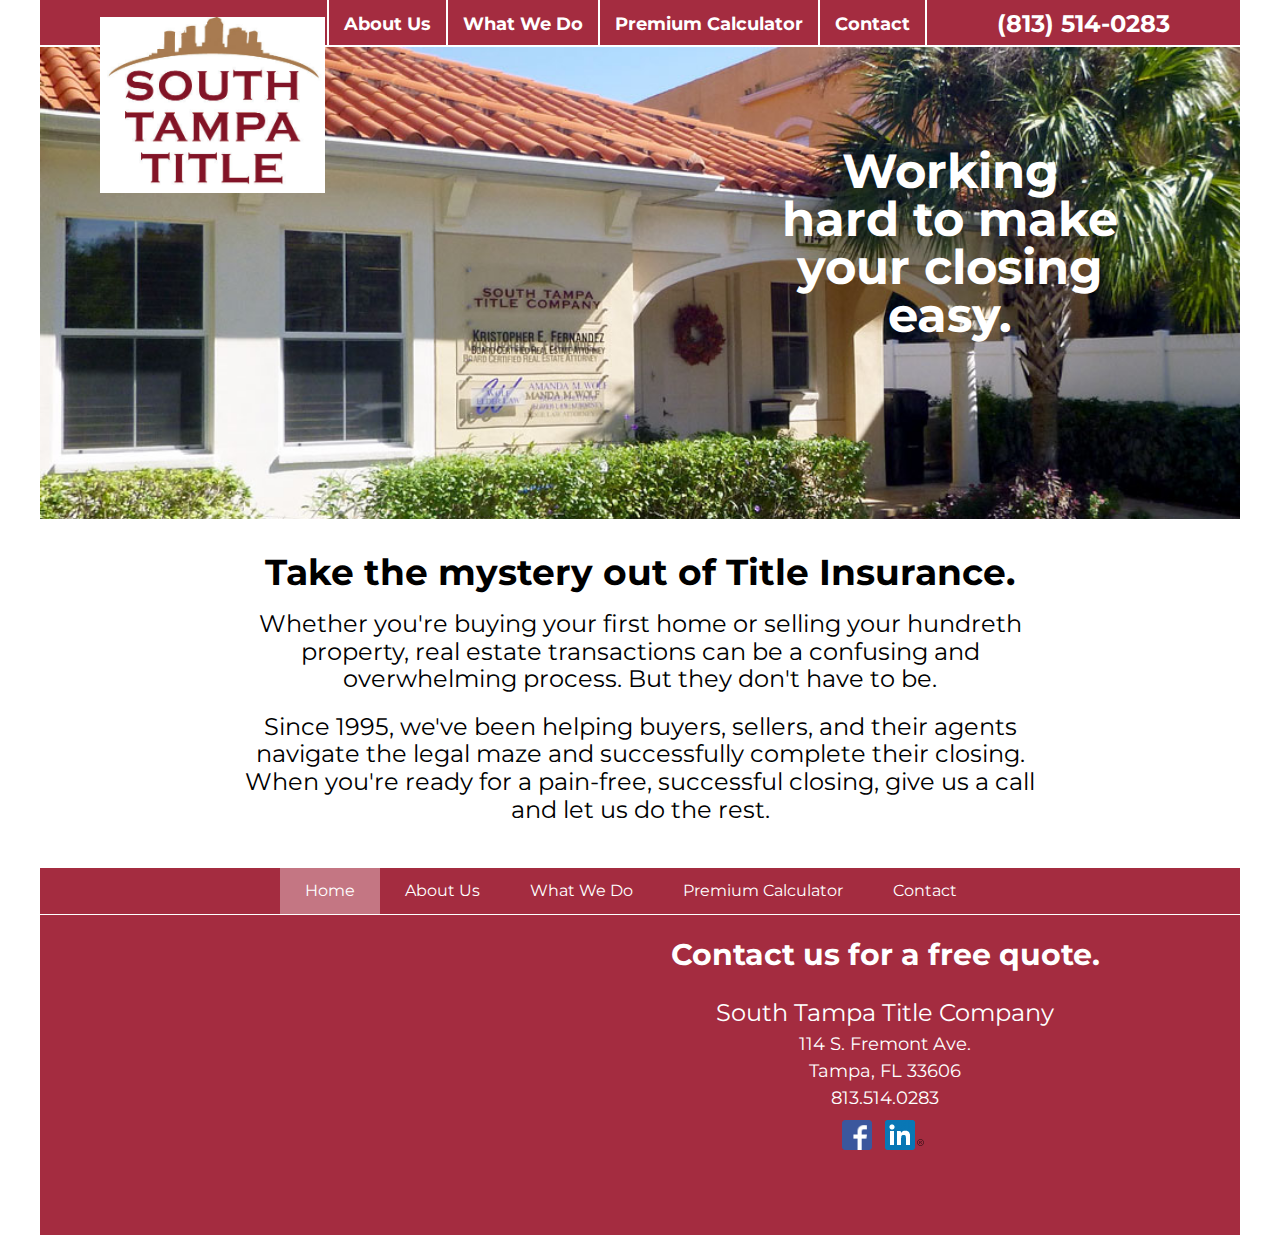
==== index.html @ ff05ab29 "Throwing moms old site in a repo so I can track updates" ====
<!DOCTYPE html>
<html lang="en">
  <head>
    <meta name="viewport" content="width=device-width,initial-scale=1">
    <meta http-equiv="Content-Type" content="text/html; charset=utf-8">
    <meta name="description" content="South Tampa Title is a full-service Title Company that has been serving the Tampa Bay area since 1995.">
    <!--[if lt IE 9]>
    <script src="dist/html5shiv.js"></script>
    <![endif]-->
    <link href='http://fonts.googleapis.com/css?family=Montserrat:400,700' rel='stylesheet' type='text/css'>
    <link rel="stylesheet" type="text/css" href="style/style.css">  
    <title>South Tampa Title. Working hard to make your closing easy.</title>
  </head>
  <body>
    <div id="main">

      <header>
      <a id="headerlogo" href="index.html"><img src="imgs/sttlogo.jpg" id="logo" alt="STT-logo"></a>
      <div class="box-shadow-menu"></div>
      <div id="phone">(813) 514-0283</div>
        <div id="nav">

          <ul>
            <li><a href="about.html">About Us</a></li>
            <li><a href="whatwedo.html">What We Do</a></li>
<li><a href="calculator.html">Premium Calculator</a></li>            <li><a href="contact.html">Contact</a></li>
          </ul>
        </div>
        </header>

      <section class="hero" id="indexHero">
      <p>Working hard to make your closing easy.</p>
      <img src="imgs/indexhero.jpg" alt="South Tampa Title Offices">
      
      </section>
      <section id="content">
      <h1>Take the mystery out of Title Insurance.</h1>
      <p>Whether you're buying your first home or selling your hundreth property, real estate transactions can be a confusing and overwhelming process. But they don't have to be.</p>
      <p>Since 1995, we've been helping buyers, sellers, and their agents navigate the legal maze and successfully complete their closing. When you're ready for a pain-free, successful closing, give us a call and let us do the rest.</p>
      </section>

      <footer>
      <div id="footmenu-wrap">
      <ul>
        <li class="selected"><a href="index.html">Home</a></li>
        <li><a href="about.html">About Us</a></li>
        <li><a href="whatwedo.html">What We Do</a></li>
<li><a href="calculator.html">Premium Calculator</a></li>        <li><a href="contact.html">Contact</a></li>
      </ul>
    </div>
        <section id="map">
        <iframe width="410" height="240" frameborder="0" scrolling="no" marginheight="0" marginwidth="0"
  src="https://maps.google.com/maps?f=q&amp;source=s_q&amp;hl=en&amp;geocode=&amp;q=114+S+Fremont+Ave,+Tampa,+FL&amp;aq=0&amp;oq=114+s+fremont+ave+ta&amp;sll=40.697488,-73.979681&amp;sspn=0.598674,1.352692&amp;ie=UTF8&amp;hq=&amp;hnear=114+S+Fremont+Ave,+Tampa,+Florida+33606&amp;t=m&amp;ll=27.943915,-82.478571&amp;spn=0.018198,0.035105&amp;z=14&amp;iwloc=A&amp;output=embed"></iframe> 
        <div id="addressBlock">
          <h3>Contact us for a free quote.</h1>
          <address>South Tampa Title Company
            <br>114 S. Fremont Ave.
            <br>Tampa, FL 33606
            <br>813.514.0283
            </address>
            <a href="http://www.facebook.com/SouthTampaTitle"><img class="icon" src="imgs/FB-f-Logo__blue_29.png" alt="facebook_icon"></a>
            <a href="http://www.linkedin.com/company/south-tampa-title"><img  class="icon" src="imgs/Linkedin-30px-R.png" alt="linkedin_icon"></a>
        </div>
        </section>
        </footer>

    </div>
    <script type="text/javascript">
      var icon = document.getElementsByClassName('box-shadow-menu')[0];
      var menu = document.getElementById('nav');
      icon.addEventListener('click', function(){ 
          menu.style.display == 'none' ? menu.style.display = 'block' : menu.style.display = 'none';
          

          });
        </script>   
        <script type="text/javascript">
  (function(i,s,o,g,r,a,m){i['GoogleAnalyticsObject']=r;i[r]=i[r]||function(){
  (i[r].q=i[r].q||[]).push(arguments)},i[r].l=1*new Date();a=s.createElement(o),
  m=s.getElementsByTagName(o)[0];a.async=1;a.src=g;m.parentNode.insertBefore(a,m)
  })(window,document,'script','//www.google-analytics.com/analytics.js','ga');

  ga('create', 'UA-47907268-1', 'southtampatitle.com');
  ga('send', 'pageview');

</script>
  </body>
</html>
---- style/style.css ----
/* http://meyerweb.com/eric/tools/css/reset/ 
   v2.0 | 20110126
   License: none (public domain)
*/

html, body, div, span, applet, object, iframe,
h1, h2, h3, h4, h5, h6, p, blockquote, pre,
a, abbr, acronym, address, big, cite, code,
del, dfn, em, img, ins, kbd, q, s, samp,
small, strike, strong, sub, sup, tt, var,
b, u, i, center,
dl, dt, dd, ol, ul, li,
fieldset, form, label, legend,
table, caption, tbody, tfoot, thead, tr, th, td,
article, aside, canvas, details, embed, 
figure, figcaption, footer, header, hgroup, 
menu, nav, output, ruby, section, summary,
time, mark, audio, video {
	margin: 0;
	padding: 0;
	border: 0;
	font-size: 100%;
	font: inherit;
	vertical-align: baseline;
}
/* HTML5 display-role reset for older browsers */
article, aside, details, figcaption, figure, 
footer, header, hgroup, menu, nav, section {
	display: block;
}
body {
	line-height: 1;
}
ol, ul {
	list-style: none;
}

/* End Resets */ 
#main {
  max-width:1200px;
  margin: 0 auto;
  font-family: 'Montserrat', sans-serif;
}

header {
  position:relative;
  font-weight: bold;
  font-size: 24px;
  background-color:#a42c40;
  color:#ffffff;
  height:45px;
  overflow:visible;  
  text-align:right;
  z-index:2;
}

#headerlogo {
  position:absolute;
  top:17px;
  left:60px;
}

#logo {
  width:225px;
}

#nav {
  float:right;
}
#nav li {
  float: left;
  border-left:2px solid #fff;
}
#nav li:last-child {
  border-right: 2px solid #fff;
}

#nav li.selected {
  background-color:#c47683;
}

#nav li:hover {
  background-color:#c47683 !important;
}

#nav li a {
  font-size: 18px;
  color:#ffffff;
  text-decoration: none;
  display:inline-block;
  padding: 15px 15px 12px 15px;
}

#phone {
  float:right;
  margin: 12px 70px 0px 70px; 
}

.hero {
  clear:right;
  max-width:1200px;
  margin-top: 2px;
  vertical-align:top;
  max-height:472px;
  overflow:hidden;
  position:relative;
  z-index:1;
}
.hero img {
  width:100%;
}
.hero p{
  position:absolute;
  top:10px;
  right:0px;
  font-weight:bold;
  font-size:48px;
  width:340px;
  color:#ffffff;
  margin: 90px 10% 0 0;
}
small{
  font-size:small;
}
.currencyinput {
  border: 1px solid #e6e6e6;
  padding: 5px 5px;
  margin: 8px 0px;
}
.currencyinput input {
  border: 0;
  width: 70%;
  padding: 5px 5px;
  margin: 8px 0px;
  box-sizing: border-box;
}
button{
  vertical-align:baseline;
  font-size:100%;
}

input[type=button], input[type=sumbit], input[type=reset]{
  background-color: #a42c40;
  color:#ffffff;
  border:1px solid #e6e6e6;
  padding:5px;
  margin: 15px 35px 15px;
  font-size: 17px;  
}
table.center{
  width:500px;
  margin-left:auto;
  margin-right:auto;
}
body {text-align:center;}
#content {
  text-align:center;
  color:#000000;
  max-width:962px;
  margin: 0 auto;
}

#content h1{
  font-size:36px;
  font-weight:bold;
  margin-top:35px;
}

#content p {
  font-size: 24px;
  max-width:800px;
  font-weight:normal;
  margin: 0 auto;
  padding-top: 20px;
  line-height:1.15;
}
#content ul {
  margin:0 auto;
  max-width:962px;
  display:inline-table;
}

#content ul li {
  float:left;  
  width: 240px;
  padding:10px 40px;
}

#content ul li p {
  font-size:15px;
  width:240px;
  padding-top:10px;
  font-weight:normal;
}

#content ul li p:first-line {
  font-size:22px;
}

footer {
  clear:both;
  background-color: #a42c40;
  margin-top:45px;
}

footer ul {
  margin: 0 auto;
  max-width:720px;
}

footer li {
  float:left;
}
footer li:hover {
  background-color:#c47683;
}

footer li a {
  text-decoration:none;
  color:#ffffff;
  padding: 15px 25px;
  display: inline-block;
}

footer li.selected {
  background-color:#c47683;
}

#map {
  max-width:962px;
  margin: 0 auto;
  clear:both;
  padding:25px 0 55px 0;
  overflow:hidden;
}

#map iframe {
  padding:0px 40px;
  float:left;
}

#addressBlock {
  color:#ffffff;
}
#addressBlock {
  font-size:30px;
  font-weight:bold;
}
address {
  font-weight:normal; 
  padding-top:25px;
  line-height:1.5;
  font-size:18px;
}
#addressBlock address:first-line{
  font-size:24px;
}
.icon {
  height:30px;
  padding-top:8px;
  padding-right:5px;
}

.box-shadow-menu {
  position: relative;
  float:right;
  width:45px;
  height:45px;
  display:none;
}
.box-shadow-menu:before {
  content: "";
    position: absolute;
  left: 0;
    top: 0.5em;
  width: 1em;
    height: 0.20em;
  background: white;
    -webkit-box-shadow: 
    0 0.35em 0 0 white,
    0 0.70em 0 0 white;
    -moz-box-shadow: 
    0 0.35em 0 0 white,
    0 0.70em 0 0 white;
    box-shadow: 
    0 0.35em 0 0 white,
    0 0.70em 0 0 white;
}
#footmenu-wrap {
  width:100%;
  border-bottom: 1px solid #fff;
  overflow:hidden;
}

@media screen and (max-width:1200px){
  #phone {
    margin:12px 50px 0px 50px;
  }
}
@media screen and (max-width:1130px){
  #phone {
    margin: 12px 30px 0px 30px;
  }
  #nav li a {
    padding: 15px 30px 12px 30px;
  }
}
@media screen and (max-width:1010px){
  #headerlogo {
    left:30px;
  }
  #logo {
    width:200px;
  }
  #content ul li {
    padding: 10px 30px;
  }
}
@media screen and (max-width: 960px){
  #phone {
    margin: 12px 25px 0px 30px;
  }
  .box-shadow-menu {
    display:block;
  }
  #nav {
    display:none;
    position:absolute;
    z-index:20;
    background-color:#a42c40;
    top:45px;
    right:0px;
  }
  #nav li a {
    padding: 15px 101px 12px 101px;
  }
  #nav ul {
    width:320px;
    text-align:center;
  }
  #nav li {
    float:none;
    border-right:2px solid #fff;
    border-bottom:1px solid #fff;
  }
  #nav li:last-child {
    border-bottom: 2px solid #fff;
  }
  #content ul li {
    width: 200px;
  }
  footer li a {
    padding: 15px 46px;
  }
}
@media screen and (max-width:800px){
  #content ul li {
    float:none;
  }
}
@media screen and (max-width:700px){
  .hero p {
    margin: 70px 2% 0 0;
    font-size:36px;
  }
  #footmenu-wrap {
    display:none;
  }
  #map iframe {
    display:none;
  }
  #addressBlock {
    padding-left:40px;
  }
  #content {
    padding: 0 15px;
  }
}
@media screen and (max-width:600px){
  .hero p {
    display:none;
  }
  #logo{
    width:80px;
  }
  #headerlogo {
    left:10px;
    top:10px;
  }
}
@media screen and (max-width:320px){
  #nav ul {
    width:223px;
  }
  #nav li a {
    padding: 10px 0px;
  }
  #phone {
    margin: 12px 12px;
    font-size:20px;
  }
}
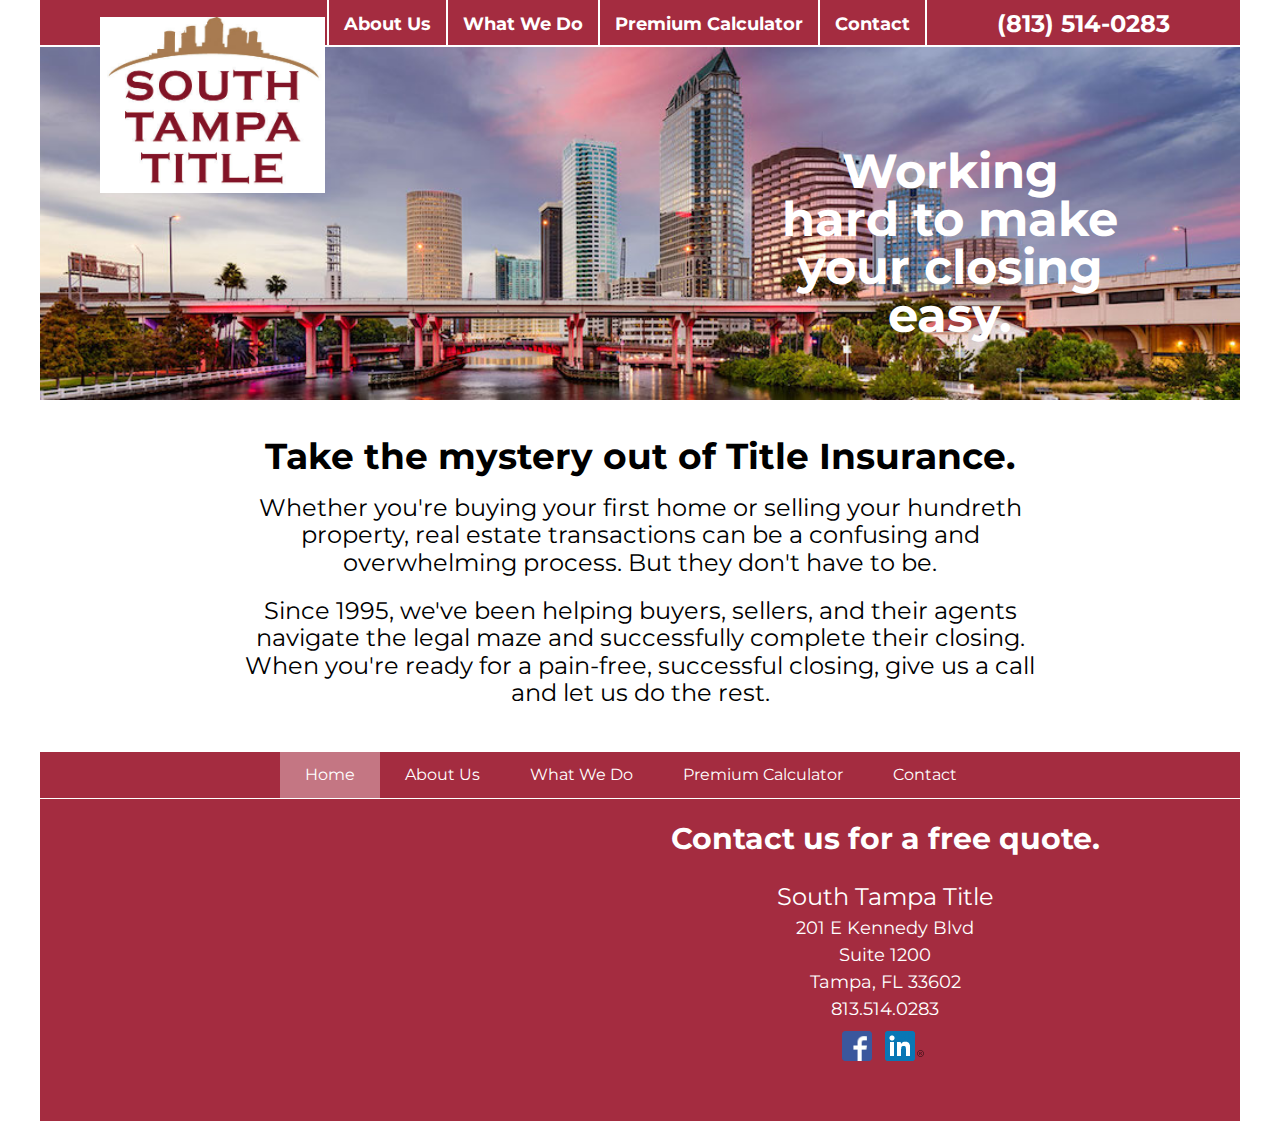
==== commit b912ef67: "RIP South Tampa Title Company" ====
--- a/index.html
+++ b/index.html
@@ -30,7 +30,7 @@
 
       <section class="hero" id="indexHero">
       <p>Working hard to make your closing easy.</p>
-      <img src="imgs/indexhero.jpg" alt="South Tampa Title Offices">
+      <img src="imgs/skyline.jpg" alt="South Tampa Title Offices">
       
       </section>
       <section id="content">
@@ -45,17 +45,18 @@
         <li class="selected"><a href="index.html">Home</a></li>
         <li><a href="about.html">About Us</a></li>
         <li><a href="whatwedo.html">What We Do</a></li>
-<li><a href="calculator.html">Premium Calculator</a></li>        <li><a href="contact.html">Contact</a></li>
+        <li><a href="calculator.html">Premium Calculator</a></li>        
+        <li><a href="contact.html">Contact</a></li>
       </ul>
     </div>
         <section id="map">
-        <iframe width="410" height="240" frameborder="0" scrolling="no" marginheight="0" marginwidth="0"
-  src="https://maps.google.com/maps?f=q&amp;source=s_q&amp;hl=en&amp;geocode=&amp;q=114+S+Fremont+Ave,+Tampa,+FL&amp;aq=0&amp;oq=114+s+fremont+ave+ta&amp;sll=40.697488,-73.979681&amp;sspn=0.598674,1.352692&amp;ie=UTF8&amp;hq=&amp;hnear=114+S+Fremont+Ave,+Tampa,+Florida+33606&amp;t=m&amp;ll=27.943915,-82.478571&amp;spn=0.018198,0.035105&amp;z=14&amp;iwloc=A&amp;output=embed"></iframe> 
+        <iframe src="https://www.google.com/maps/embed?pb=!1m18!1m12!1m3!1d3524.531608521457!2d-82.4608340238412!3d27.947001076046064!2m3!1f0!2f0!3f0!3m2!1i1024!2i768!4f13.1!3m3!1m2!1s0x88c2c5c98f607ead%3A0x8c1f9cb985ed6e40!2s201%20E%20Kennedy%20Blvd%2C%20Tampa%2C%20FL%2033602!5e0!3m2!1sen!2sus!4v1689000504628!5m2!1sen!2sus" width="410" height="240" style="border:0;" allowfullscreen="" loading="lazy" referrerpolicy="no-referrer-when-downgrade"></iframe>
         <div id="addressBlock">
           <h3>Contact us for a free quote.</h1>
-          <address>South Tampa Title Company
-            <br>114 S. Fremont Ave.
-            <br>Tampa, FL 33606
+          <address>South Tampa Title
+            <br>201 E Kennedy Blvd
+            <br>Suite 1200 
+            <br>Tampa, FL 33602
             <br>813.514.0283
             </address>
             <a href="http://www.facebook.com/SouthTampaTitle"><img class="icon" src="imgs/FB-f-Logo__blue_29.png" alt="facebook_icon"></a>
--- a/style/style.css
+++ b/style/style.css
@@ -1,4 +1,4 @@
-/* http://meyerweb.com/eric/tools/css/reset/ 
+/* http://meyerweb.com/eric/tools/css/reset/
    v2.0 | 20110126
    License: none (public domain)
 */
@@ -12,8 +12,8 @@
 dl, dt, dd, ol, ul, li,
 fieldset, form, label, legend,
 table, caption, tbody, tfoot, thead, tr, th, td,
-article, aside, canvas, details, embed, 
-figure, figcaption, footer, header, hgroup, 
+article, aside, canvas, details, embed,
+figure, figcaption, footer, header, hgroup,
 menu, nav, output, ruby, section, summary,
 time, mark, audio, video {
 	margin: 0;
@@ -24,7 +24,7 @@
 	vertical-align: baseline;
 }
 /* HTML5 display-role reset for older browsers */
-article, aside, details, figcaption, figure, 
+article, aside, details, figcaption, figure,
 footer, header, hgroup, menu, nav, section {
 	display: block;
 }
@@ -35,7 +35,7 @@
 	list-style: none;
 }
 
-/* End Resets */ 
+/* End Resets */
 #main {
   max-width:1200px;
   margin: 0 auto;
@@ -49,7 +49,7 @@
   background-color:#a42c40;
   color:#ffffff;
   height:45px;
-  overflow:visible;  
+  overflow:visible;
   text-align:right;
   z-index:2;
 }
@@ -93,7 +93,7 @@
 
 #phone {
   float:right;
-  margin: 12px 70px 0px 70px; 
+  margin: 12px 70px 0px 70px;
 }
 
 .hero {
@@ -145,7 +145,7 @@
   border:1px solid #e6e6e6;
   padding:5px;
   margin: 15px 35px 15px;
-  font-size: 17px;  
+  font-size: 17px;
 }
 table.center{
   width:500px;
@@ -181,9 +181,13 @@
 }
 
 #content ul li {
-  float:left;  
+  float:left;
   width: 240px;
   padding:10px 40px;
+}
+
+#content h4 {
+	font-size: 24px;
 }
 
 #content ul li p {
@@ -191,10 +195,6 @@
   width:240px;
   padding-top:10px;
   font-weight:normal;
-}
-
-#content ul li p:first-line {
-  font-size:22px;
 }
 
 footer {
@@ -247,7 +247,7 @@
   font-weight:bold;
 }
 address {
-  font-weight:normal; 
+  font-weight:normal;
   padding-top:25px;
   line-height:1.5;
   font-size:18px;
@@ -276,13 +276,13 @@
   width: 1em;
     height: 0.20em;
   background: white;
-    -webkit-box-shadow: 
+    -webkit-box-shadow:
     0 0.35em 0 0 white,
     0 0.70em 0 0 white;
-    -moz-box-shadow: 
+    -moz-box-shadow:
     0 0.35em 0 0 white,
     0 0.70em 0 0 white;
-    box-shadow: 
+    box-shadow:
     0 0.35em 0 0 white,
     0 0.70em 0 0 white;
 }
@@ -290,6 +290,11 @@
   width:100%;
   border-bottom: 1px solid #fff;
   overflow:hidden;
+}
+
+.awardImg {
+  padding: 5px;
+  width: 33%;
 }
 
 @media screen and (max-width:1200px){
@@ -357,6 +362,11 @@
   #content ul li {
     float:none;
   }
+  .imgBox {
+    display: flex;
+    align-items: center;
+    flex-direction: column;
+  }
 }
 @media screen and (max-width:700px){
   .hero p {
